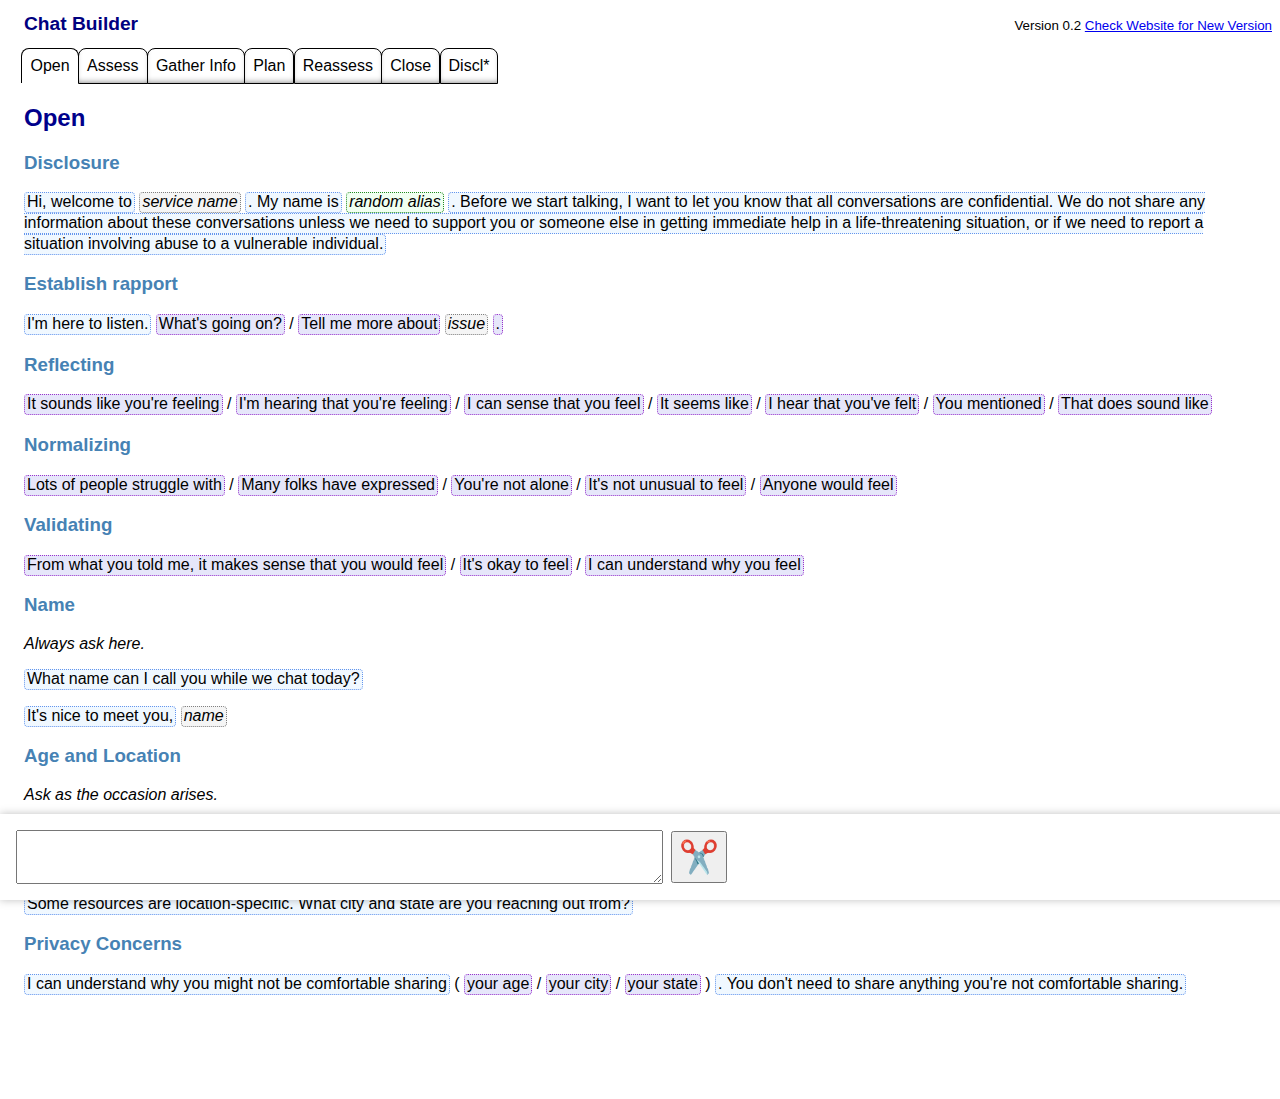
==== ChatBuilder.html @ 01adbf9a "enviroment" ====
<!DOCTYPE html>

    <head>
        <meta charset="UTF-8">
    </head>

    <script>
        //  JavaScript code for Chat Builder
        //  All custom for security purposes

        // Called when the window loads
        window.onload = function() {
            
            // Activate the first tabbed card.
            showStageInfoCard("establishRapport");

            // Make all copyable text elements interactive.
            initializeCopyables();

            // Make all random text elements interactive.
            initializeRandomables();

            // Keybinding
            window.addEventListener('keydown', function (event) {

                // Bind Ctrl-X to the copy and clear text function (Windows, Linux)
                if (event.ctrlKey && event.code === 'KeyX') {
                    copyAndClearCompositionField();
                }
                
                // Bind Cmd-X to the copy and clear text function (Mac)
                if (event.metaKey && event.code === 'KeyX') {
                    copyAndClearCompositionField();
            }
            });
        };

        /* Composition Field */

        // Appends the given text to the composition field, then shifts focus to the field.
        function appendToCompositionField(text) {
            fieldValue = document.getElementById("compositionField").value;
            lastChar = fieldValue.charAt(fieldValue.length - 1)

            // Add a space if a bunch of conditions are met:
            if(fieldValue.length != 0 && // The field is not empty
                    lastChar != " " &&             // The last character in the field is not a space
                    text.charAt(0) != "." && // The new text does not start with a period
                    text.charAt(0) != ","){    // The new text does not start with a comma
                fieldValue += " ";    
            }

            // Append the desired text, followed by a space. 
            fieldValue += text + " ";
            
            // Remove any double spaces
            fieldValue = fieldValue.replace(/\s{2,}/g, ' ');

            // Replace any instances of " ." with "."
            fieldValue = fieldValue.replaceAll(' .', '.');

            // Replace any instances of ".." with "."
            fieldValue = fieldValue.replaceAll('..', '.');

            // Replace any instances of ",," with ","
            fieldValue = fieldValue.replaceAll(',,', ',');

            // Replace any instances of " ," with ","
            fieldValue = fieldValue.replaceAll(' ,', ',');

            // Get field value
            document.getElementById("compositionField").value = fieldValue;

            // Then shift focus to the composition field so the user can keep typing.
            document.getElementById("compositionField").focus()

        }

        // Copies the composition field text to clipboard, then clears the field.
        function copyAndClearCompositionField(){

            // Carry out the cut action only if the field is not empty (user error safeguard).
            if (document.getElementById("compositionField").value.length != 0){
                copyCompositionField();
                clearCompositionField();
            }
        }

        // Clears the text field.
        function clearCompositionField(text) {
            document.getElementById("compositionField").value = "";
        }

        // Copies the composition field text to clipboard
        function copyCompositionField() {

            // Get the text field
            var copyText = document.getElementById("compositionField");

            // Select the text field
            copyText.select();
            copyText.setSelectionRange(0, 99999); // For mobile devices

            // Copy the text inside the text field
            navigator.clipboard.writeText(copyText.value);

            // Flash the confirmation text
            visuallyConfirmTextCopied();
        }

        // Gives user visual feedback confirming that the text has been copied
        function visuallyConfirmTextCopied(){

            // First, show the text
            //document.getElementById("copiedConfirmationText").style.visibility = "visible";
            document.getElementById("copyAndClearTextButton").innerText = "✅";

            // Then, after a moment, switch the icon back
            window.setTimeout(disableCopyTextVisualConfirmation, 512);
        }

        // Disables the visual confirmation that text has been copied
        function disableCopyTextVisualConfirmation(){
            document.getElementById("copyAndClearTextButton").innerText = "✂️";
        }


        /* Reference Panel */ 

        // Makes all copyable text elements interactive. 
        function initializeCopyables() {
            copyables = document.getElementsByClassName("copyables");

            const copyableClicked = e => {
                appendToCompositionField(e.target.innerText);
            };

            for (var x = 0; x < copyables.length; x++) {
                copyables[x].addEventListener("click", copyableClicked);
            }
        }

        // Makes all random text elements interactive. 
        function initializeRandomables() {

            // Random name picker.
            document.getElementById("randomName").addEventListener("click", randomNamePickerClicked);
        }

        // Random name picker.
        function randomNamePickerClicked(){
            const names = ["Summer", "Ali", "Olive", "Jamie", "Alex", "Blake", "Drew", "Jordan", "Taylor", "Jul", "Emerson", "Charli", "Ryan", "Riley", "Bobbi", "Ash", "Jo", "Finley", "Jessie", "Skyler", "Frankie", "Peyton", "Dakota", "Hunter", "Elm", "Hawthorn", "Avery", "Lennox", "Robin", "Max", "Sam", "Jay", "River", "Rory", "Harbor", "Cam", "Rowan", "Marlowe"];
            const pickedName = names[Math.floor(Math.random() * names.length)];
            appendToCompositionField(pickedName);
        }

        // Shows the given stage information card.
        // Called when initializing webpage and clicking a tab.
        function showStageInfoCard(stage){

            // Reset all tabs to background style,
            labelTabList = document.getElementsByClassName("labelTab");
            for (var x = 0; x < labelTabList.length; x++) {
                labelTabList[x].style.border = "1px solid black";
                labelTabList[x].style.boxShadow = "inset 0 -0.25em 0.5em -0.4em black" // "inset x-offset y-offset blur-radius spread-radius gray";
            }

            // Then restyle only the active tab to the foreground style
            activeTab = document.getElementById(stage + "Tab");
            activeTab.style.borderBottom = "none";
            activeTab.style.boxShadow ="none";
            
            // Hide all the stage info cards,
            stageInfoList = document.getElementsByClassName("stageCards");
            for (var x = 0; x < stageInfoList.length; x++) {
                stageInfoList[x].style.display = "none";
            }

            // Then show only the active card
            document.getElementById(stage + "Card").style.display = "block";
        }

    </script>

    <style type="text/css" media="screen">
        /* General Items */

        body {
            font-family: Arial, sans-serif;
            margin-left:1.5em;
            margin-right:1.5em;
            margin-top:0.5em;
            margin-bottom:0.5em;
        }
        
        div{
            margin:0em;
        }

        h1{
            color: navy;
            font-size:1.2em;
        }

        h2{
            color: darkblue;
        }

        h3{
            color:steelblue;
        }

        h4{
            color: slategray;
            font-style: italic;
        }

        .topright{
            z-index: 10;  
            position: absolute;
            right: 0.5em;  
            top: 1em;
        }

        /* Composition Panel */

        #compositionPanel{
            position: fixed;
            bottom: 0px;
            background-color: white;
            border: none; /*1px solid black;*/
            padding:1em;
            margin-left: -1.5em;
            width:100%;
            filter: drop-shadow(rgba(0, 0, 0, 0.25) 0em 0em 0.25em);
            display:flex;
        }

        #compositionField{
            resize:horizontal;
            font-family: Arial, Helvetica, sans-serif;
            font-size:0.9em;
            margin-top:auto;
            margin-bottom:auto;
        }

        #copyAndClearTextButton{
            width:1.75em;
            height:1.65em;
            margin-top:auto;
            margin-bottom:auto;
            margin-left: 0.25em;
            font-size: 2em;
            padding:0em;
        }

        /* Radio Button Tabs */
        /* Custom implementation for security */

        /* Just hide the actual radio buttons */ 
        .radioTab{
            display: none;
        }

        /* These are the actual tab ends */ 
        .labelTab{
            cursor:pointer;
            display: inline-block;
            padding: 0.5em;
            margin:0;
            margin-inline:-0.16em;
            border-top-left-radius: 0.5em;
            border-top-right-radius: 0.5em;
        }

        /* Reference Panel */
        /* Contains stage info cards */
        .referencePanelDivs{
            margin:0em;
        }

        /* Stage Info Cards hidden by default */ 
        .stageCards{
            display: none;
            padding-bottom: 5em;
        }

        /* All the language bits */
        .copyables, .choosables, .randomables, .manuals{
            display: inline;
            line-height: 1.3;
            user-select: none;
            border-radius: 0.25em;
            margin-bottom: 0.0em;
            margin-right: 0.0em;
            margin-left: 0.0em;
            padding-left: 0.125em;
            padding-right: 0.125em;
            padding-bottom: 0.125em;
        }

        /* Copyable bits of text */ 
        .copyables{
            cursor: pointer;
            border: 1px dotted CornflowerBlue;
            background-color: aliceblue;
        }

        /* This is for the quick-copy phrases */
        .copyables:hover{
            background-color: dodgerblue;
            color:white;
        }

        /* This is for the moment in which they're being clicked */
        .copyables:active{
            background-color: aquamarine;
        }

        /* Decorative styling for choosable bits of text */ 
        .choosables{
            cursor: pointer;
            border: 1px dotted darkorchid;
            background-color: lavender;
        }

        /* This is for the quick-copy phrases */
        .choosables:hover{
            background-color: mediumslateblue;
        }

        /* This is for the moment in which they're being clicked */
        .choosables:active{
            background-color: fuchsia;
        }

        /* Random text pickers */ 
        .randomables{
            font-style:italic;
            cursor: pointer;
            border: 1px dotted forestgreen;
            background-color: honeydew;
        }

        /* This is for the quick-copy phrases */
        .randomables:hover{
            background-color: limegreen;
            color:white;
        }

        /* This is for the moment in which they're being clicked */
        .randomables:active{
            background-color: chartreuse;
        }

        /* Non-copyable bits of text */ 
        .manuals{
            font-style:italic;
            cursor: not-allowed;
            border: 1px dotted gray;
            background-color: whitesmoke;
        }
    </style>
    
    <body>
        <h1>Chat Builder</h1>
        
        <div class="topright">
            <small>
                Version 0.2
                <a title="Link to project's page on Github" href="https://github.com/carryingtheflame/ChatBuilder">Check Website for New Version</a>
            </small>
        </div>

        <div id="compositionPanel">
            <!-- The text field -->
            <!-- TODO: I want this to resize dynamically so it can be inline with button and confirmation. -->
            <!--input type="text" size="100" value="" id="compositionField" tabindex="1"-->
            <textarea cols="75" rows ="3" value="" id="compositionField" tabindex="1"></textarea>

            <!-- A convenience button for copying and then clearing the text -->
            <button onclick="copyAndClearCompositionField()" tabindex="4" id="copyAndClearTextButton" title="Cut text (Ctrl-X or ⌘-X)">✂️</button>
        </div>
        
        <div>
            <div class="referencePanelDivs">
                
                <!-- Tabs -->
                <input type="radio" class="radioTab" name="stageModelSelector" id="establishRapport" value="establishRapport" onclick="showStageInfoCard('establishRapport')" checked="true" />
                <label class="labelTab" for="establishRapport" id="establishRapportTab">Open</label><!--br /-->

                <input type="radio" class="radioTab" name="stageModelSelector" id="assessSafety" value="assessSafety" onclick="showStageInfoCard('assessSafety')" />
                <label class="labelTab" for="assessSafety" id="assessSafetyTab">Assess</label><!--br /-->

                <input type="radio" class="radioTab" name="stageModelSelector" id="gatherInfo" value="gatherInfo" onclick="showStageInfoCard('gatherInfo')" />
                <label class="labelTab" for="gatherInfo" id="gatherInfoTab">Gather Info</label><!--br /-->

                <input type="radio" class="radioTab" name="stageModelSelector" id="safetyPlan" value="safetyPlan" onclick="showStageInfoCard('safetyPlan')" />
                <label class="labelTab" for="safetyPlan" id="safetyPlanTab">Plan</label><!--br /-->

                <input type="radio" class="radioTab" name="stageModelSelector" id="reassessSafety" value="reassessSafety" onclick="showStageInfoCard('reassessSafety')" />
                <label class="labelTab" for="reassessSafety" id="reassessSafetyTab">Reassess</label><!--br /-->
                
                <input type="radio" class="radioTab" name="stageModelSelector" id="closure" value="closure" onclick="showStageInfoCard('closure')" />
                <label class="labelTab" for="closure" id="closureTab">Close</label><!--br /-->

                <input type="radio" class="radioTab" name="stageModelSelector" id="disclosure" value="disclosure" onclick="showStageInfoCard('disclosure')" />
                <label class="labelTab" for="disclosure" id="disclosureTab">Discl*</label><!--br /-->

            </div>

            <div class="referencePanelDivs" id="dynamicReference">
                
                <div class="stageCards" id="establishRapportCard">
                    <h2>Open</h2>

                    <h3>Disclosure</h3>
                    <p>
                        <div class="copyables">Hi, welcome to</div>
                        <div class="manuals">service name</div>
                        <div class="copyables">. My name is</div>
                        <div class="randomables" id="randomName">random alias</div>
                        <div class="copyables">. Before we start talking, I want to let you know that all conversations are confidential. We do not share any information about these conversations unless we need to support you or someone else in getting immediate help in a life-threatening situation, or if we need to report a situation involving abuse to a vulnerable individual.</div>
                    </p>

                    <h3>Establish rapport</h3>
                    <p>
                        <div class="copyables">I'm here to listen.</div>
                        <div class="copyables choosables">What's going on?</div>
                        /
                        <div class="copyables choosables">Tell me more about</div>
                        <div class="manuals">issue</div>
                        <div class="copyables choosables">.</div>
                    </p>

                    <h3>Reflecting</h3>
                    <p>
                        <div class="copyables choosables">It sounds like you're feeling</div>
                        /
                        <div class="copyables choosables">I'm hearing that you're feeling</div>
                        /
                        <div class="copyables choosables">I can sense that you feel</div>
                        /
                        <div class="copyables choosables">It seems like</div>
                        /
                        <div class="copyables choosables">I hear that you've felt</div>
                        /
                        <div class="copyables choosables">You mentioned</div>
                        /
                        <div class="copyables choosables">That does sound like</div> 
                    </p>

                    <h3>Normalizing</h3>
                    <p>
                        <div class="copyables choosables">Lots of people struggle with</div>
                        /
                        <div class="copyables choosables">Many folks have expressed</div>
                        /
                        <div class="copyables choosables">You're not alone</div>
                        /
                        <div class="copyables choosables">It's not unusual to feel</div>
                        /
                        <div class="copyables choosables">Anyone would feel</div>
                    </p>

                    <h3>Validating</h3>
                    <p>
                        <div class="copyables choosables">From what you told me, it makes sense that you would feel</div>
                        /
                        <div class="copyables choosables">It's okay to feel</div>
                        /
                        <div class="copyables choosables">I can understand why you feel</div>
                    </p>
                    
                    <h3>Name</h3>
                    <p>
                        <em>Always ask here.</em>
                    </p>
                    <p>
                        <div class="copyables">What name can I call you while we chat today?</div>
                    </p>
                    <p>
                        <div class="copyables">It's nice to meet you,</div>
                        <div class="manuals">name</div>
                    </p>

                    <h3>Age and Location</h3>
                    <p>
                        <em>Ask as the occasion arises.</em>
                    </p>
                    <p>
                        <div class="copyables">You mentioned facing these challenges at</div>
                        <div class="manuals">place</div>
                        <div class="copyables">. What's your age?</div>
                    </p>
                    <p>
                        <div class="copyables">Thanks for being open to receiving resources. Some resources are age-related. What's your age?</div>
                    </p>
                    <p>
                        <div class="copyables">Some resources are location-specific. What city and state are you reaching out from?</div>
                    </p>

                    <h3>Privacy Concerns</h3>
                    <p>
                        <div class="copyables">I can understand why you might not be comfortable sharing</div>
                        (
                            <div class="copyables choosables">your age</div>
                            /
                            <div class="copyables choosables">your city</div>
                            /
                            <div class="copyables choosables">your state</div>
                        )
                        <div class="copyables">. You don't need to share anything you're not comfortable sharing.</div>
                    </p>
                </div>

                <div class="stageCards" id="assessSafetyCard">
                    <h2>Assess</h2>

                    <label for="aat">
                    <h3>Thoughts</h3>
                    <p>
                        <div class="copyables">I'm hearing that this has been a difficult time for you, with</div>
                        <div class="manuals">issues</div>
                        <div class="copyables">. With all of this going on, have you had any thoughts of suicide in the past few days, including today?</div>
                    </p>
                    </label>
                    <input type="radio" name="assessSafetyBug" id="aat" />

                    <label for="aah">
                    <h3>Harm</h3>
                    <p>
                        <div class="copyables choosables">Okay.</div> /
                        <div class="copyables choosables">Thank you for letting me know.</div> /
                        <div class="copyables choosables">It can be so hard to deal with those thoughts.</div>
                    </p>
                    <p>
                        <div class="copyables">Have you taken any action to harm yourself today?</div>
                    </p>
                    </label>
                    <input type="radio" name="assessSafetyBug" id="aah" />

                    <label for="yth">
                    <h3>Follow Up</h3>
                    <h4>Yes to Question About Harm</h4>
                    <p>
                        <div class="copyables">Thank you for letting me know about</div>
                        <div class="manuals">harm</div>
                        <div class="copyables">. Please tell me more about that.</div>
                    </p>
                    <p>
                        <em>Address any immediate harm and then <a href="#assessFully">assess fully</a>.</em>
                    </p>
                    </label>
                    <input type="radio" name="assessSafetyBug" id="yth" />

                    <label for="ynst">
                    <h4>Yes or Not Sure to Question About Thoughts</h4>
                    <p>
                        <div class="copyables">Earlier you mentioned</div>
                        <div class="copyables choosables">you weren't sure if</div>
                        <div class="copyables">you were having thoughts of suicide.</div>
                        <div class="copyables choosables">Many people struggle with those thoughts.</div>
                        <div class="copyables">Do you have any plans to act on them?</div>
                    </p>
                    <p>
                        <em>If yes, <a href="#assessFully">assess fully</a>.</em>
                    </p>
                    </label>
                    <input type="radio" name="assessSafetyBug" id="ynst" />

                    <p>
                        <em>If no to both questions, continue to
                            <a href="#" onclick="showStageInfoCard('gatherInfo');">
                                gather info.
                            </a>
                        </em>
                    </p>

                    <h2 id="assessFully">Full Assessment</h2>
                    
                    <label for="means">
                        <h3>Means</h3>
                        <p>
                            <div class="copyables">Lots of people deal with these thoughts, and I want you to know that you're not alone. I'm wondering, how are you thinking of killing yourself?</div>
                        </p>
                    </label>
                    <input type="radio" name="assessSafetyBug" id="means"/>
                    
                    <label for="meansAccessible1">
                        <i>If contact has means in mind.</i>
                    
                        <p>
                            <div class="copyables">Thanks for letting me know. Where</div>
                            (
                                <div class="copyables choosables">is the</div>
                                /
                                <div class="copyables choosables">are the</div>
                            )
                            <div class="manuals">means</div>
                            <div class="copyables">right now?</div>
                        </p>
                    </label>
                    <input type="radio" name="assessSafetyBug" id="meansAccessible1" />

                    <label for="meansAccessible2">
                        <p>
                            <div class="copyables">Got it. And where are you right now,</div>
                            <div class="manuals">name</div>
                            <div class="copyables">?</div>
                        </p>
                    </label>
                    <input type="radio" name="assessSafetyBug" id="meansAccessible2" />

                    <label for="safetyPlanningIfMeansInMind">
                        <h4>Address Safety</h4>
                        <i>If means present:</i>
                    
                        <p>
                            <div class="copyables">I really appreciate you sharing that with me, and want to ensure your safety. How would it feel to</div>
                            (
                                <div class="copyables choosables">move</div>
                                /
                                <div class="copyables choosables">cover</div>
                            )
                            <div class="manuals">means</div>
                            <div class="copyables">so that</div>
                            (
                                <div class="copyables choosables">you're in another room</div>
                                /
                                <div class="copyables choosables">it's out of reach</div>
                                /
                                <div class="copyables choosables">it's out of sight</div>
                            )
                            <div class="copyables">while we chat?</div>
                        </p>

                        <p>
                            <div class="copyables">Thank you. How about you let me know if you think about</div>
                            (
                                <div class="copyables choosables">uncovering</div>
                                /
                                <div class="copyables choosables">picking up</div>
                                /
                                <div class="manuals">reaching the means</div>
                            )
                            <div class="copyables">while we're chatting?</div>
                        </p>

                        <i>If means not present, but accessible:</i>
                    
                        <p>
                            <div class="copyables">Okay. How would it feel to let me know if you think about</div>
                            (
                                <div class="copyables choosables">going to the roof</div>
                                /
                                <div class="manuals">accessing the means</div>
                            )
                            <div class="copyables">while we're chatting?</div>
                        </p>
                    </label>
                    <input type="radio" name="assessSafetyBug" id="safetyPlanningIfMeansInMind" />

                    <label for="when">
                        <h3>Ask About Timeframe</h3>
                        <p>
                            <div class="copyables">I really appreciate your openness with me. It sounds like things have been pretty overwhelming recently because of</div>
                            <div class="manuals">issues</div><div class="copyables">.  When are you thinking of killing yourself?</div>
                        </p>
                    </label>
                    <input type="radio" name="assessSafetyBug" id="when"/>


                </div>

                <div class="stageCards" id="gatherInfoCard">
                    <h2>Gather Info</h2>

                    <div class="copyables">
                        Thank you for being so open with me. Tell me more about
                    </div>
                    <div class="manuals">
                        presenting issue
                    </div>
                    
                    <h3>Open-Ended Questions</h3>

                    <h4>What</h4>
                    <div class="copyables">What does that feel like for you?</div><br/>
                    <div class="copyables">What does that mean to you?</div><br/>
                    <div class="copyables">What happened?</div><br/>
                    <div class="copyables">What do you imagine when you think about what that might look like?</div><br/>
                    <div class="copyables">What does that look like for you?</div><br/>
                    <div class="copyables">What would it look like for you to</div><br/>
                    <div class="copyables">What's your relationship like with</div><br/>
                    <div class="copyables">What's</div>
                    <div class="manuals">person</div>
                    <div class="copyables">'s name?</div><br/>
                    <div class="copyables">What has</div>
                    <div class="manuals">experience</div>
                    <div class="copyables">been like for you?</div><br/>
                    <div class="copyables">What was it like for you to come out as</div><br/>
                    <div class="copyables">What was it like for you to realize you were</div><br/>
                    <div class="copyables">What has identifying as</div>
                    <div class="manuals">identity</div>
                    <div class="copyables">been like for you?</div><br/>
                    <div class="copyables">What brought on these feelings of</div><br/>
                    <div class="copyables">What has been making you feel like</div><br/>
                    
                    <div class="copyables">What was</div>
                    <div class="manuals">experience</div>
                    <div class="copyables"> like for you</div>
                    (
                        <div class="copyables choosables">in the past?</div>
                        /
                        <div class="copyables choosables">before this happened?</div>
                    )
                    <br/>

                    <div class="copyables">You mentioned feeling scared about</div><br/>
                    <div class="copyables">What are your concerns about</div><br/>
                    <div class="copyables">What goes through your mind when you</div><br/>
                    <div class="copyables">What do you remember most about</div><br/>
                    <div class="copyables">What happened before</div><br/>
                    <div class="copyables">What did you say when</div><br/>
                    <div class="copyables">What did you do after</div><br/>

                    <h4>Who</h4>
                    <div class="copyables">Who are some supportive people in your life?</div><br/>
                    <div class="copyables">Who are some people you've talked to about this?</div><br/>
                    <div class="copyables">Who have you talked to about this?</div><br/>
                    <div class="copyables">Who knows what's going on?</div><br/>

                    <h4>How</h4>
                    <div class="copyables">How did it feel when</div><br/>
                    <div class="copyables">How are you feeling now?</div><br/>
                    <div class="copyables">How did you react when</div><br/>
                    <div class="copyables">How does it feel to think about</div><br/>
                    <div class="copyables">How have your feelings about this changed since</div><br/>
                    <div class="copyables">How did</div>
                    <div class="manuals">person</div>
                    <div class="copyables">react to</div><br/>

                    <h4>When</h4>
                    <div class="copyables">When did you first start to feel this way?</div><br/>
                    <div class="copyables">When did you first notice</div><br/>

                    <h4>Tell Me More</h4>
                    <div class="copyables">Tell me more about how you're feeling about</div><br/>
                    <div class="copyables">Tell me more about your relationship with</div><br/>

                    <h3>Clarifying Questions</h3>
                    <div class="copyables">I hear a lot is going on. What was going on right before you contacted us today?</div><br/>
                    <div class="copyables">When you say you're</div>
                    <div class="manuals">identity</div>
                    <div class="copyables">, what does that mean to you?</div><br/>
                    <div class="copyables">You mentioned that you feel</div>
                    <div class="manuals">feeling</div>
                    <div class="copyables">. What does that feel like for you?</div><br/>
                    <div class="copyables">You said you've talked to</div>
                    <div class="manuals">person</div>
                    <div class="copyables">about this a little bit. What's your relationship with them like?</div><br/>
                    <div class="copyables">Earlier you mentioned</div>
                    <div class="manuals">situation</div>
                    <div class="copyables">. Tell me more about that.</div>

                    <h3>Support Network Questions</h3>
                    <i>Ask these after at least 2 other questions about the presenting issue.</i>

                    <h4>Establishing a Support Network</h4>
                    <div class="copyables">Who in your life do you feel comfortable talking to about this?</div><br/>
                    <div class="copyables">Who else knows how you're feeling?</div><br/>
                    <div class="copyables">Who in your life would you like to share this with?</div><br/>
                    <div class="copyables">Who else knows what's going on?</div><br/>
                    <div class="copyables">When you think of supportive people in your life, who comes to mind?</div>

                    <h4>Support Network Details</h4>
                    <div class="copyables">How do you think the conversation would go if you told them</div><br/>
                    <div class="copyables">What would it be like to share this with them?</div><br/>
                    <div class="copyables">How would it feel to tell them</div><br/>
                    <div class="copyables">What do you imagine might happen if you told them</div><br/>
                    <div class="copyables">Who might be supportive of your decision to</div><br/>
                    <div class="copyables">How might you prepare to have this conversation?</div>

                </div>

                <div class="stageCards" id="safetyPlanCard">
                    <h2>Safety Plan</h2>

                    <p>
                        <div class="copyables">
                            You took a big step to keep yourself safe by reaching out today,
                        </div>
                        <div class="manuals">
                            name
                        </div>
                        <div class="choosables">
                            , and it sounds like these feelings come up for you pretty often
                        </div>
                        <div class="copyables">
                            . How would you feel about coming up with a plan that you can use to help keep safe the next time you're thinking about
                        </div>
                        (
                            <div class="choosables">
                                suicide
                            </div>
                            /
                            <div class="manuals">
                                harm
                            </div>
                        )
                        <div class="copyables">
                            ?
                        </div>
                    </p>

                    <h3>Signs</h3>

                    <p>
                        <div class="copyables">
                            People may notice differences in the way they feel or behave prior to experiencing a crisis. What changes do you notice for yourself that could indicate that you're not doing so well?
                        </div>
                    </p>

                    <p>
                        <div class="copyables">
                            You mentioned that you're feeling more
                        </div>
                        <div class="manuals">
                            emotion
                        </div>
                        <div class="copyables">
                            than usual. Does that feel like a sign that you may be experiencing a crisis?
                        </div>
                    </p>

                    <p>
                        <div class="copyables">
                            Recognizing how you feel or might behave differently when these thoughts come up can be a helpful way to know when to use a safety plan. What are some things that you notice change for you when you're experiencing a crisis?
                        </div>
                    </p>
                    
                    <h3>Coping</h3>

                    <p>
                        <div class="copyables">
                            Earlier you mentioned that you like to
                        </div>
                        <div class="manuals">
                            activity
                        </div>
                        <div class="copyables">
                            . What do you think about adding that to your safety plan as something you can do when these thoughts come up?
                        </div>
                    </p>

                    <p>
                        <div class="copyables">
                            What have you tried in the past that have helped you when you're feeling suicidal?
                        </div>
                    </p>

                    <p>
                        <div class="copyables">
                            It's okay to not know what to do for yourself. Some common things that help people feel better include drawing, spending time with a pet, listening to music, guided meditation, or exercise. What might be helpful for you, or something you'd be willing to try?
                        </div>
                    </p>

                    <h3>Social Distractions</h3>

                    <p>
                        <div class="copyables">
                            Sometimes people feel a sense of safety by visiting a place where they feel calm and comforted. What are some spaces or places where you could go when you're feeling
                        </div>
                        <div class="manuals">
                            emotion
                        </div>
                        <div class="copyables">
                            ?
                        </div>
                    </p>

                    <p>
                        <div class="copyables">
                            Earlier you mentioned
                        </div>
                        <div class="manuals">
                            place
                        </div>
                        <div class="copyables">
                            . How do you feel about going there when you're feeling
                        </div>
                        <div class="manuals">
                            emotion
                        </div>
                        <div class="copyables">
                            ?
                        </div>
                    </p>

                    <p>
                        <div class="copyables">
                            Who are some people in your life who feel safe and who you trust to reach out to when you're feeling suicidal? You don't have to discuss your feelings or situation with them if you don't want to. It's okay to just talk with someone about other things when you're feeling this way.
                        </div>
                    </p>

                    <h3>Social Supports</h3>

                    <p>
                        <div class="copyables">
                            Some people might be able to help you keep your mind off of things. It can also be helpful to have someone with whom you can talk about your thoughts and feelings openly.
                        </div>
                    </p>

                    <p>
                        <div class="copyables">
                            Who might be someone you trust to provide you with support when these thoughts and feelings come up?
                        </div>
                    </p>

                    <p>
                        <div class="copyables">
                            Earlier you mentioned
                        </div>
                        <div class="manuals">
                            person
                        </div>
                        <div class="copyables">
                            . What would it be like to let them know when you're feeling this way?
                        </div>
                    </p>

                    <h3>Professional and Organizational Supports</h3>

                    <p>
                        <div class="copyables">
                            Earlier, you mentioned
                        </div>
                        <div class="manuals">
                            professional/organization
                        </div>
                        <div class="copyables">
                            . Would you be open to reaching out to them when you're feeling
                        </div>
                        <div class="manuals">
                            emotion
                        </div>
                        <div class="copyables">
                            ?
                        </div>
                    </p>

                    <p>
                        <div class="copyables">
                            It's okay to not know who you might reach out to in these situations. How would you feel about reaching out to us for more support when you feel
                        </div>
                        <div class="manuals">
                            emotion
                        </div>
                        <div class="copyables">
                            ?
                        </div>
                    </p>

                    <h3>Environment</h3>

                    <p>
                        <div class="copyables">
                            For the last part of your safety plan, let's think about ways that you can make your environment safer when you're thinking about
                        </div>
                        <div class="manuals">
                            harm
                        </div>
                        <div class="copyables">
                            .
                        </div>
                    </p>

                    <p>
                        <div class="copyables">
                            What's something you can do to limit your access to the
                        </div>
                        <div class="manuals">
                            means
                        </div>
                        <div class="copyables">
                            ?
                        </div>
                    </p>

                    <p>
                        <div class="copyables">
                            How might you limit your access to the
                        </div>
                        <div class="manuals">
                            means
                        </div>
                        <div class="copyables">
                            ?
                        </div>
                    </p>
                    
                    <p>
                        <div class="copyables">
                            How do you feel about giving the
                        </div>
                        <div class="manuals">
                            means
                        </div>
                        <div class="copyables">
                            to
                        </div>
                        <div class="manuals">
                            person
                        </div>
                        <div class="copyables">
                            ?
                        </div>
                    </p>

                    <p>
                        <div class="copyables">
                            What might it feel like to ask
                        </div>
                        <div class="manuals">
                            person
                        </div>
                        <div class="copyables">
                            to lock up the
                        </div>
                        <div class="manuals">
                            means
                        </div>
                        <div class="copyables">
                            ?
                        </div>
                    </p>


                    


                    

                    
                    

                    <!-- some of the following could be useful in gather info -->
                    <h2>integrate some of this into gather info</h2>

                    <div class="copyables">It sounds like</div>
                    <div class="manuals">coping mechanism</div>
                    <div class="copyables">is something you really value. What would it be like to</div>
                    <div class="manuals">harm reduction technique</div>
                    <div class="copyables">next time you</div>
                    <div class="manuals">coping mechanism</div><br/><br/>
                    <div class="copyables">It sounds like thinking of ways to reduce your</div>
                    <div class="manuals">behavior</div>
                    <div class="copyables">is too much right now. I'd like to hear more about what's been going on for you and how the</div>
                    <div class="manuals">behavior</div>
                    <div class="copyables">makes you feel.</div>

                    <h3>Restoring Agency</h3>

                    <h4>Identifying What Empowers</h4>
                    <div class="copyables">It sounds like you're feeling powerless in this situation.</div><br/>
                    <div class="copyables">What are some things that make you feel powerful?</div><br/>
                    <div class="copyables">When do you feel most powerful?</div><br/>
                    <div class="copyables">Where do you feel more powerful?</div><br/>
                    
                    <h4>Identifying Coping Strategies</h4>
                    <div class="copyables">I can understand it's really difficult to cope with things out of our control.</div><br/>
                    <div class="copyables">What are some actions that help you regain a sense of control?</div><br/>
                    <div class="copyables">When do you feel most in control?</div><br/>
                    <div class="copyables">Where do you feel most in control?</div><br/>

                    <h4>Exploring Safety Plans</h4>
                    <div class="copyables">If </div>
                    <div class="manuals">worst  case scenario</div>
                    <div class="copyables"> happens, what are some other steps you can take that don't involve </div>
                    <div class="manuals">suicide plan</div><div class="copyables">? </div><br/>
                    <div class="copyables">If </div>
                    <div class="manuals">worst case scenario</div>
                    <div class="copyables"> happens, what would it be like to try </div>
                    <div class="manuals">safety plan</div>
                    <div class="copyables"> first? </div><br/>
                    <div class="copyables">If </div>
                    <div class="manuals">safety plan</div>
                    <div class="copyables"> doesn't feel like enough, how would it feel to reach back out to us? </div><br/>

                    <h3>Offering Resources</h3>

                    <h4>Social Media Groups</h4>
                    <div class="copyables">It sounds like you want to meet other people who share your identity. I have a resource that might be of interest. Are you open to hearing about that?</div><br/>
                    <div class="copyables">Sometimes meeting other people with similar experiences can be helpful. I know a resource that might help with that. Would you be interested in that?</div><br/>

                    <h4>Resource Centers</h4>
                    <div class="copyables">Would you be interested in a place to find resources and information for LGBTQ+ youth?</div><br/>

                    <h3>Safety Planning</h3>

                    <h4>Responding to Resistance</h4>
                    <div class="copyables">It can sometimes be tough to think about ways to stay safe. What feelings come up for you when I ask about your safety?</div><br/>
                    <div class="copyables">Is there something you would like for me to know about what safety or feeling safe means to you?</div><br/><br/>

                    <h4>Responding to "it doesn't matter"</h4>
                    <div class="copyables">I'm hearing that thinking about ways to stay safe doesn't seem really important to you right now. Tell me more about why that feels unimportant?</div><br/>
                    <div class="copyables">Is there something that you feel is more important for us to talk about right now?</div><br/>
                    <div class="copyables">It sounds like it's hard to think about what you can do to stay safe. I want you to know that I care about you and your safety, and I'm glad you reached out today. If you're open to it, maybe we can work together to think of some things people can do to feel safe or connect to support, and see if there's anything that you'd be interested in trying out with me or on your own after our conversation?</div><br/>
                    
                    <h4>Affirming</h4>
                    <div class="copyables">In spite of everything going on right now, your reaching out and talking with me is a step you have taken to address your safety. That is not always easy, and I think it says a lot that you were willing to reach out to us today. We are always here for you when you need someone to talk to.</div><br/>
                    <div class="copyables">While it sounds like safety is difficult to think about, I want to thank you for reaching out today. That is a huge step to take in addressing your safety. As you have been managing these thoughts for a while, I wonder if there are some other things you've done in the past to get through these difficult moments, and anything we might be able to try out today?</div><br/>

                    <h4>Probing Needs</h4>
                    <div class="copyables">While our focus is on helping folks remain safe during a crisis, I hear that safety is not a topic you are interested in talking about right now.  Maybe you can tell me more about why you reached out tonight, so that I can better support you during this conversation?</div><br/>

                    <h4>Backing Up To Gathering Information</h4>
                    <div class="copyables">It sounds like thinking of ways to stay safe feels like too much right now. I'd like to hear more about what's been going on for you. What thoughts were going through your head as you reached out to us today?</div><br/>
                    
                </div>

                <div class="stageCards" id="reassessSafetyCard">

                    <h2>Risk Reassessment</h2>

                    <i>Only for high-risk and immediate situations.</i>

                    <p>
                        <div class="copyables">
                            Earlier you mentioned your plan to
                        </div>
                        <div class="manuals">
                            plan
                        </div>
                        <div class="copyables">
                            . How are you feeling about that plan now?
                        </div>
                    </p>
                    
                    <p>
                        <div class="copyables">
                            We've been talking for a while, and I want to circle back to when you mentioned earlier that you were planning to 
                        </div>
                        <div class="manuals">
                            plan
                        </div>
                        <div class="copyables">
                            . How are you feeling about that plan now?
                        </div>
                    </p>
                    

                    <h3>Clarifying</h3>
                    <div class="copyables">When you say</div>
                    (
                        <div class="copyables choosables">you're fine</div>
                        /
                        <div class="copyables choosables">you feel better</div>
                        /
                        <div class="manuals">reflect language</div>
                    )
                    <div class="copyables">
                        , do you mean that you are no longer planning on following through with the plan we discussed earlier?
                    </div>

                    <h3>Further Clarifying</h3>
                    <div class="copyables">
                        Do you mean that you are no longer planning on following through with the plan we discussed earlier within the next two days?
                    </div>

                </div>

                <div class="stageCards" id="closureCard">
                    <h2>Closure</h2>

                    <h3>Planning Immediate Self-Care</h3>
                    <div class="copyables">What will you do to take good care of yourself after we're done chatting?</div>
                    
                    <h3>Summarizing Conversation</h3>
                    <div class="copyables">You've been dealing with</div>
                    <div class="manuals">issues</div>
                    <div class="copyables">, and feeling</div>
                    <div class="manuals">emotions</div>
                    <div class="copyables">. You've coped by</div>
                    <div class="manuals">coping strategies</div>
                    <div class="copyables">, and we also discussed </div>
                    <div class="manuals">coping strategies</div>
                    <div class="copyables">. Your plan is to</div>
                    <div class="manuals">safety plan</div>

                    <h3>Leaving the Door Open</h3>
                    <div class="copyables">Thank you for reaching out, for being so open and honest, and for being yourself. We're available anytime you're in crisis</div>

                    <h3>Silent Chat</h3>
                    
                    <h4>Attempting to Reengage</h4>
                    <i>Send this after 2 to 3 minutes of silence.</i><br/><br/>
                                    
                    <!-- O.C. -->
                    <div class="copyables">Hey, just checking in. Is now a good time to chat?</div>
                    <br/>

                    <div class="copyables">It's been a couple of minutes, and I'm wondering, are you still there?</div>
                    <br/>

                    <div class="copyables">I haven't heard from you in a bit, do you still want to chat with me?</div>
                    <br/>

                    <div class="copyables">Hey, it's been a few minutes and I just wanted to check in. If you're still there and would like to continue, please send a reply.</div>
                    <br/>

                    <div class="copyables">Hey there, I've noticed there's been some time between your responses and I want this to be a meaningful conversation for you. Is now still a good time to talk?</div>
                    

                    <h4>Closing Silent Chat</h4>
                    <i>If your welcome message was greeted with silence, send 5 minutes after your welcome message.</i><br/>
                    <i>If contact went silent during conversation, send this 10 minutes after your re-engagement message.</i><br/><br/>
                    <div class="copyables">I have to end the chat now because I haven't gotten a response in quite awhile, but you are welcome to reach out again any time you're in crisis. We're available anytime you're in crisis at</div>
                    <div class="manuals">organization</div>
                    <div class="copyables">. Please call 911 if it's an emergency.</div>

                </div>

                <div class="stageCards" id="disclosureCard">
                    <h2>Discl*</h2>

                    <h3>Disclaimers</h3>

                    <div class="copyables">Here is a resource that you might find helpful for your situation.</div>
                    <div class="manuals">Organization</div>
                    <div class="copyables">does not endorse any information or views that you might find on the website.</div>
                    <br/>

                    <div class="copyables">Here is a resource that you might find helpful for your situation. Please note,</div>
                    <div class="manuals">Organization</div>
                    <div class="copyables">is not affiliated with</div>
                    <div class="manuals">resource</div>
                    <div class="copyables">and does not endorse any information or views they may have available.
                    </div>
                    <br/>

                    <div class="copyables">Just as a disclaimer,</div>
                    <div class="manuals">Organization</div>
                    <div class="copyables">is not affiliated with this resource and can't endorse any information or views</div>
                    <div class="manuals">resource</div>
                    <div class="copyables">may have available. Here's the link:</div>
                    <div class="manuals">URL</div>

                    <h3>Disclosures</h3>

                    <div class="copyables">It sounds like things are really rough at home right now, and I definitely want to hear more about that, but I also want to let you know that depending on what you share we may need to make a report to an agency in your area who is there to keep you safe. You can share as much or as little as you like. I'm here to listen.</div>
                </div>
            </div>
        </div>

    </body>
    
</html>
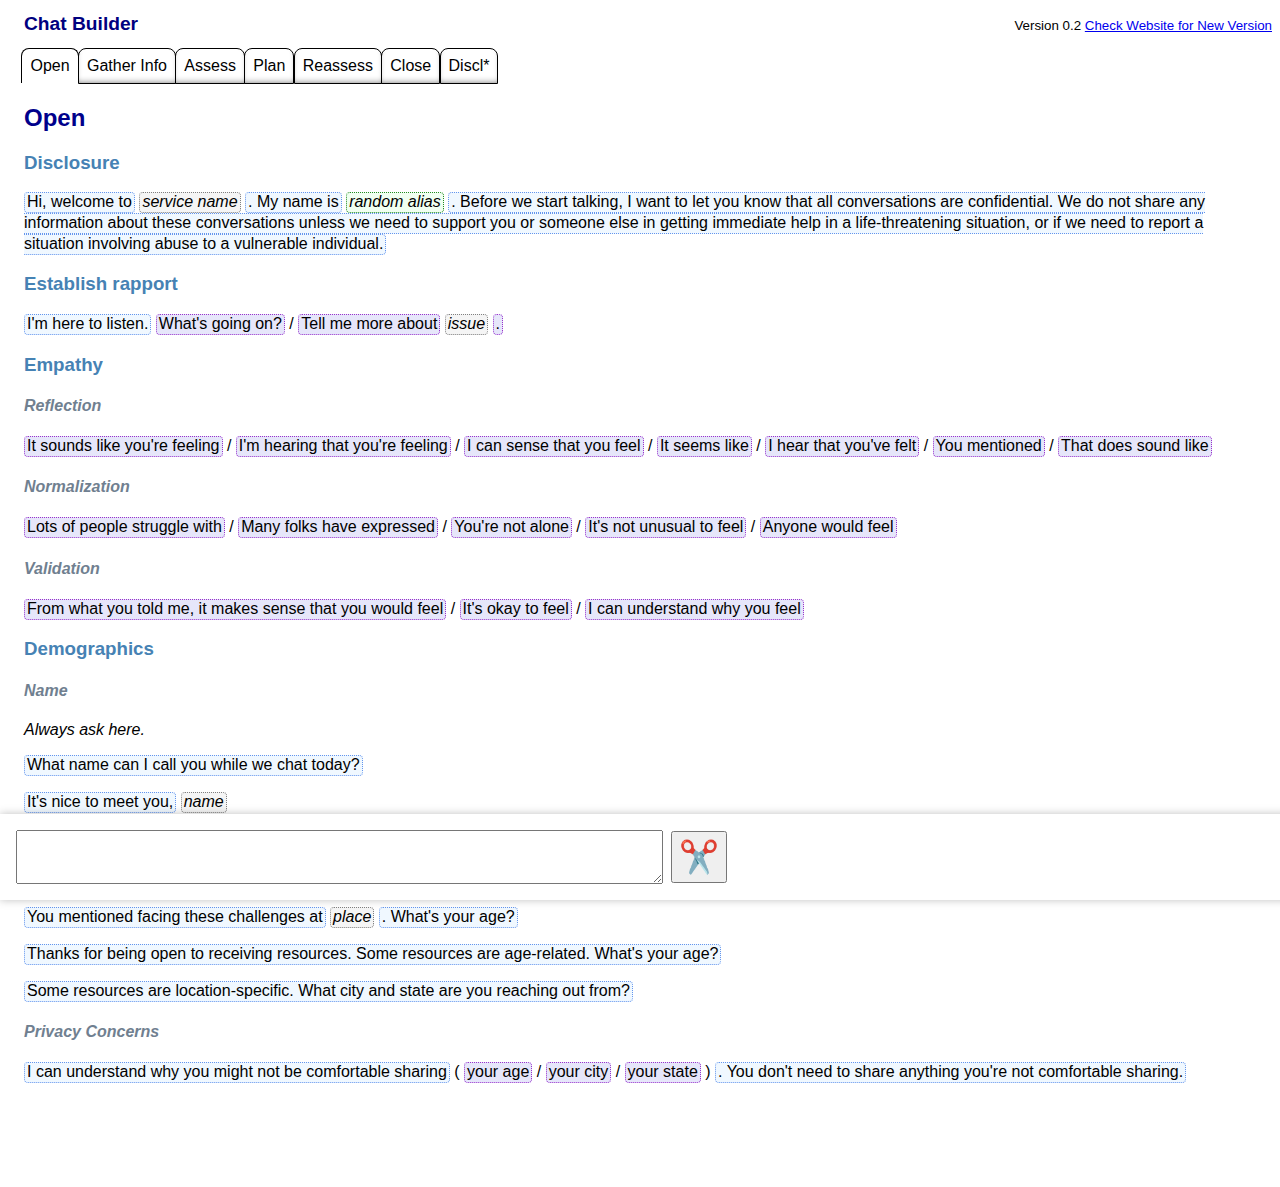
==== commit 2d97d6aa: "integrated" ====
--- a/ChatBuilder.html
+++ b/ChatBuilder.html
@@ -389,11 +389,11 @@
                 <input type="radio" class="radioTab" name="stageModelSelector" id="establishRapport" value="establishRapport" onclick="showStageInfoCard('establishRapport')" checked="true" />
                 <label class="labelTab" for="establishRapport" id="establishRapportTab">Open</label><!--br /-->
 
+                <input type="radio" class="radioTab" name="stageModelSelector" id="gatherInfo" value="gatherInfo" onclick="showStageInfoCard('gatherInfo')" />
+                <label class="labelTab" for="gatherInfo" id="gatherInfoTab">Gather Info</label><!--br /-->
+
                 <input type="radio" class="radioTab" name="stageModelSelector" id="assessSafety" value="assessSafety" onclick="showStageInfoCard('assessSafety')" />
                 <label class="labelTab" for="assessSafety" id="assessSafetyTab">Assess</label><!--br /-->
-
-                <input type="radio" class="radioTab" name="stageModelSelector" id="gatherInfo" value="gatherInfo" onclick="showStageInfoCard('gatherInfo')" />
-                <label class="labelTab" for="gatherInfo" id="gatherInfoTab">Gather Info</label><!--br /-->
 
                 <input type="radio" class="radioTab" name="stageModelSelector" id="safetyPlan" value="safetyPlan" onclick="showStageInfoCard('safetyPlan')" />
                 <label class="labelTab" for="safetyPlan" id="safetyPlanTab">Plan</label><!--br /-->
@@ -433,7 +433,9 @@
                         <div class="copyables choosables">.</div>
                     </p>
 
-                    <h3>Reflecting</h3>
+                    <h3>Empathy</h3>
+
+                    <h4>Reflection</h4>
                     <p>
                         <div class="copyables choosables">It sounds like you're feeling</div>
                         /
@@ -450,7 +452,7 @@
                         <div class="copyables choosables">That does sound like</div> 
                     </p>
 
-                    <h3>Normalizing</h3>
+                    <h4>Normalization</h4>
                     <p>
                         <div class="copyables choosables">Lots of people struggle with</div>
                         /
@@ -463,7 +465,7 @@
                         <div class="copyables choosables">Anyone would feel</div>
                     </p>
 
-                    <h3>Validating</h3>
+                    <h4>Validation</h4>
                     <p>
                         <div class="copyables choosables">From what you told me, it makes sense that you would feel</div>
                         /
@@ -471,8 +473,10 @@
                         /
                         <div class="copyables choosables">I can understand why you feel</div>
                     </p>
-                    
-                    <h3>Name</h3>
+
+                    <h3>Demographics</h3>
+                    
+                    <h4>Name</h4>
                     <p>
                         <em>Always ask here.</em>
                     </p>
@@ -484,7 +488,7 @@
                         <div class="manuals">name</div>
                     </p>
 
-                    <h3>Age and Location</h3>
+                    <h4>Age and Location</h4>
                     <p>
                         <em>Ask as the occasion arises.</em>
                     </p>
@@ -500,7 +504,7 @@
                         <div class="copyables">Some resources are location-specific. What city and state are you reaching out from?</div>
                     </p>
 
-                    <h3>Privacy Concerns</h3>
+                    <h4>Privacy Concerns</h4>
                     <p>
                         <div class="copyables">I can understand why you might not be comfortable sharing</div>
                         (
@@ -512,6 +516,494 @@
                         )
                         <div class="copyables">. You don't need to share anything you're not comfortable sharing.</div>
                     </p>
+
+                </div>
+
+                <div class="stageCards" id="gatherInfoCard">
+                    <h2>Gather Info</h2>
+
+                    
+
+                    <h3>Open-Ended Questions</h3>
+
+                    <h4>What</h4>
+
+                    <p>
+                        <div class="copyables">
+                            What has it been like to feel this
+                        </div>
+                        <div class="manuals">
+                            emotion
+                        </div>
+                        <div class="copyables">
+                            ?
+                        </div>
+                    </p>
+
+                    <p>
+                        <div class="copyables">
+                            What has it looked like for you to experience
+                        </div>
+                        <div class="manuals">
+                            situation or feeling
+                        </div>
+                        <div class="copyables">
+                            ?
+                        </div>
+                    </p>
+
+                    <p>
+                        <div class="copyables">
+                            What happened before
+                        </div>
+                        <div class="manuals">
+                            event, situation, or feeling
+                        </div>
+                        <div class="copyables">
+                            ?
+                        </div>
+                    </p>
+
+                    <p>
+                        <div class="copyables">
+                            What did you
+                        </div>
+                        &nbsp;(
+                        <div class="choosables">
+                            say
+                        </div>
+                        &nbsp;/
+                        <div class="choosables">
+                            do
+                        </div>
+                        &nbsp;)
+                        <div class="copyables">
+                            when
+                        </div>
+                        <div class="manuals">
+                            event
+                        </div>
+                        <div class="copyables">
+                            ?
+                        </div>
+                    </p>
+
+                    <p>
+                        <div class="copyables">
+                            What did it feel like when
+                        </div>
+                        <div class="manuals">
+                            event
+                        </div>
+                        <div class="copyables">
+                            ?
+                        </div>
+                    </p>
+
+                    <p>
+                        <div class="copyables">
+                            What was
+                        </div>
+                        <div class="manuals">
+                            situation
+                        </div>
+                        <div class="copyables">
+                            like for you?
+                        </div>
+                    </p>
+
+                    <p>
+                        <div class="copyables">
+                            What's
+                        </div>
+                        <div class="manuals">
+                            person
+                        </div>
+                        <div class="copyables">
+                            's name?
+                        </div>
+                    </p>
+
+                    <p>
+                        <div class="copyables">
+                            What has
+                        </div>
+                        <div class="manuals">
+                            experience
+                        </div>
+                        <div class="copyables">
+                            been like for you?
+                        </div>
+                    </p>
+
+                    <p>
+                        <div class="copyables">
+                            What was it like for you to come out as
+                        </div>
+                        <div class="manuals">
+                            identity
+                        </div>
+                        <div class="copyables">
+                            ?
+                        </div>
+                    </p>
+
+                    <p>
+                        <div class="copyables">
+                            What was it like for you to realize you were
+                        </div>
+                        <div class="manuals">
+                            identity
+                        </div>
+                        <div class="copyables">
+                            ?
+                        </div>
+                    </p>
+
+                    <p>
+                        <div class="copyables">
+                            What has identifying as</div>
+                        <div class="manuals">
+                            identity
+                        </div>
+                        <div class="copyables">
+                            been like for you?
+                        </div>
+                    </p>
+
+                    <p>
+                        <div class="copyables">
+                            What brought on these feelings of
+                        </div>
+                        <div class="manuals">
+                            feeling
+                        </div>
+                        <div class="copyables">
+                            ?
+                        </div>
+                    </p>
+
+                    <p>
+                        <div class="copyables">
+                            What has been making you feel like
+                        </div>
+                        <div class="manuals">
+                            feeling
+                        </div>
+                        <div class="copyables">
+                            ?
+                        </div>
+                    </p>
+
+                    <p>
+                        <div class="copyables">
+                            What does that feel like for you?
+                        </div>
+                    </p>
+                    <p>
+                        <div class="copyables">
+                            What does that mean to you?
+                        </div>
+                    </p>
+
+                    <p>
+                        <div class="copyables">
+                            What happened?
+                        </div>
+                    </p>
+                    <p>
+                        <div class="copyables">
+                            What do you imagine when you think about what that might look like?
+                        </div>
+                    </p>
+                    <p>
+                        <div class="copyables">
+                            What does that look like for you?
+                        </div>
+                    </p>
+                    <p>
+                        <div class="copyables">
+                            What would it look like for you to
+                        </div>
+                        <div class="manuals">
+                            action
+                        </div>
+                        <div class="copyables">
+                            ?
+                        </div>
+                    </p>
+                    <p>
+                        <div class="copyables">
+                            What's your relationship with
+                        </div>
+                        <div class="manuals">
+                            person
+                        </div>
+                        <div class="copyables">
+                            like?
+                        </div>
+                    </p>
+
+                    <p>
+                        <div class="copyables">
+                            What did you do after
+                        </div>
+                        <div class="manuals">
+                            event
+                        </div>
+                        <div class="copyables">
+                            ?
+                        </div>
+                    </p>
+
+                    <p>
+                        <div class="copyables">
+                            What was
+                        </div>
+                        <div class="manuals">
+                            experience
+                        </div>
+                        <div class="copyables"> 
+                            like for you
+                        </div>
+                        &nbsp;(
+                        <div class="copyables choosables">
+                            in the past?
+                        </div>
+                        &nbsp;/
+                        <div class="copyables choosables">
+                            before this happened?
+                        </div>
+                        &nbsp;)
+                    </p>
+
+                    <p>
+                        <div class="copyables">
+                            You mentioned feeling scared about
+                        </div>
+                        <div class="manuals">
+                            action
+                        </div>
+                        <div class="copyables">
+                            . What are your concerns about it?
+                        </div>
+                    </p>
+                    
+                    <p>
+                        <div class="copyables">
+                            What goes through your mind when you think about
+                        </div>
+                        <div class="manuals">
+                            event, person, place, or thing
+                        </div>
+                        <div class="copyables">
+                            ?
+                        </div>
+                    </p>
+                    
+                    <p>
+                        <div class="copyables">
+                            What do you remember most about
+                        </div>
+                        <div class="manuals">
+                            event, person, place, or thing
+                        </div>
+                        <div class="copyables">
+                            ?
+                        </div>
+                    </p>
+
+                    <h4>How</h4>
+
+                    <p>
+                        <div class="copyables">
+                            How does
+                        </div>
+                        <div class="manuals">
+                            situation or feeling
+                        </div>
+                        <div class="copyables">
+                            affect what you think about
+                        </div>
+                        <div class="manuals">
+                            activity or person
+                        </div>
+                        <div class="copyables">
+                            ?
+                        </div>
+                    </p>
+
+                    <p>
+                        <div class="copyables">
+                            How did
+                        </div>
+                        <div class="manuals">
+                            situation or feeling
+                        </div>
+                        <div class="copyables">
+                            start?
+                        </div>
+                    </p>
+
+                    <p>
+                        <div class="copyables">
+                            How did you first notice
+                        </div>
+                        <div class="manuals">
+                            situation
+                        </div>
+                        <div class="copyables">
+                            ?
+                        </div>
+                    </p>
+
+                    <p>
+                        <div class="copyables">
+                            How did it feel when
+                        </div>
+                        <div class="manuals">
+                            event
+                        </div>
+                        <div class="copyables">
+                            ?
+                        </div>
+                    </p>
+
+                    <p>
+                        <div class="copyables">
+                            How are you feeling now?
+                        </div>
+                    </p>
+
+                    <p>
+                        <div class="copyables">
+                            How did you respond when
+                        </div>
+                        <div class="manuals">
+                            event
+                        </div>
+                        <div class="copyables">
+                            ?
+                        </div>
+                    </p>
+
+                    <p>
+                        <div class="copyables">
+                            How did
+                        </div>
+                        <div class="manuals">
+                            person
+                        </div>
+                        <div class="copyables">
+                            respond to
+                        </div>
+                        <div class="manuals">
+                            event
+                        </div>
+                        <div class="copyables">
+                            ?
+                        </div>
+                    </p>
+
+                    <p>
+                        <div class="copyables">
+                            How does it feel to think about
+                        </div>
+                        <div class="manuals">
+                            event or situation
+                        </div>
+                        <div class="copyables">
+                            ?
+                        </div>
+                    </p>
+
+                    <p>
+                        <div class="copyables">
+                            How have your feelings about this changed since
+                        </div>
+                        <div class="manuals">
+                            event
+                        </div>
+                        <div class="copyables">
+                            ?
+                        </div>
+                    </p>
+
+                    <h4>Tell Me More</h4>
+
+                    <p>
+                        <div class="copyables">
+                            Tell me more about how you're feeling about
+                        </div>
+                        <div class="manuals">
+                            person, place, thing, or situation
+                        </div>
+                    </p>
+
+                    <p>
+                        <div class="copyables">
+                            Tell me more about your relationship with
+                        </div>
+                        <div class="manuals">
+                            person
+                        </div>
+                    </p>
+                    
+                    <h3>Clarifying Questions</h3>
+
+                    <p>
+                        <div class="copyables">I hear a lot is going on. What was going on right before you contacted us today?</div>
+                    </p>
+
+                    <p>
+                        <div class="copyables">When you say you're</div>
+                        <div class="manuals">identity</div>
+                        <div class="copyables">, what does that mean to you?</div>
+                    </p>
+
+                    <p>
+                        <div class="copyables">You mentioned that you feel</div>
+                        <div class="manuals">feeling</div>
+                        <div class="copyables">. What does that feel like for you?</div>
+                    </p>
+
+                    <p>
+                        <div class="copyables">You said you've talked to</div>
+                        <div class="manuals">person</div>
+                        <div class="copyables">about this a little bit. What's your relationship with them like?</div>
+                    </p>
+
+                    <p>
+                        <div class="copyables">Earlier you mentioned</div>
+                        <div class="manuals">situation</div>
+                        <div class="copyables">. Tell me more about that.</div>
+                    </p>
+
+
+                    <h3>Repairing Rapport</h3>
+
+                    <p>
+                        <div class="copyables">
+                            When I
+                        </div>
+                        <div class="manuals">
+                            action
+                        </div>
+                        <div class="copyables">
+                            , that hurt you.
+                        </div>
+                        &nbsp;(
+                        <div class="choosables">
+                            I apologize for that.
+                        </div>
+                        &nbsp;/
+                        <div class="choosables">
+                            I'm sorry.
+                        </div>
+                        &nbsp;)
+                    </p>
+
+
                 </div>
 
                 <div class="stageCards" id="assessSafetyCard">
@@ -670,122 +1162,238 @@
                     </label>
                     <input type="radio" name="assessSafetyBug" id="when"/>
 
-
-                </div>
-
-                <div class="stageCards" id="gatherInfoCard">
-                    <h2>Gather Info</h2>
-
-                    <div class="copyables">
-                        Thank you for being so open with me. Tell me more about
-                    </div>
-                    <div class="manuals">
-                        presenting issue
-                    </div>
-                    
-                    <h3>Open-Ended Questions</h3>
-
-                    <h4>What</h4>
-                    <div class="copyables">What does that feel like for you?</div><br/>
-                    <div class="copyables">What does that mean to you?</div><br/>
-                    <div class="copyables">What happened?</div><br/>
-                    <div class="copyables">What do you imagine when you think about what that might look like?</div><br/>
-                    <div class="copyables">What does that look like for you?</div><br/>
-                    <div class="copyables">What would it look like for you to</div><br/>
-                    <div class="copyables">What's your relationship like with</div><br/>
-                    <div class="copyables">What's</div>
-                    <div class="manuals">person</div>
-                    <div class="copyables">'s name?</div><br/>
-                    <div class="copyables">What has</div>
-                    <div class="manuals">experience</div>
-                    <div class="copyables">been like for you?</div><br/>
-                    <div class="copyables">What was it like for you to come out as</div><br/>
-                    <div class="copyables">What was it like for you to realize you were</div><br/>
-                    <div class="copyables">What has identifying as</div>
-                    <div class="manuals">identity</div>
-                    <div class="copyables">been like for you?</div><br/>
-                    <div class="copyables">What brought on these feelings of</div><br/>
-                    <div class="copyables">What has been making you feel like</div><br/>
-                    
-                    <div class="copyables">What was</div>
-                    <div class="manuals">experience</div>
-                    <div class="copyables"> like for you</div>
-                    (
-                        <div class="copyables choosables">in the past?</div>
-                        /
-                        <div class="copyables choosables">before this happened?</div>
-                    )
-                    <br/>
-
-                    <div class="copyables">You mentioned feeling scared about</div><br/>
-                    <div class="copyables">What are your concerns about</div><br/>
-                    <div class="copyables">What goes through your mind when you</div><br/>
-                    <div class="copyables">What do you remember most about</div><br/>
-                    <div class="copyables">What happened before</div><br/>
-                    <div class="copyables">What did you say when</div><br/>
-                    <div class="copyables">What did you do after</div><br/>
-
-                    <h4>Who</h4>
-                    <div class="copyables">Who are some supportive people in your life?</div><br/>
-                    <div class="copyables">Who are some people you've talked to about this?</div><br/>
-                    <div class="copyables">Who have you talked to about this?</div><br/>
-                    <div class="copyables">Who knows what's going on?</div><br/>
-
-                    <h4>How</h4>
-                    <div class="copyables">How did it feel when</div><br/>
-                    <div class="copyables">How are you feeling now?</div><br/>
-                    <div class="copyables">How did you react when</div><br/>
-                    <div class="copyables">How does it feel to think about</div><br/>
-                    <div class="copyables">How have your feelings about this changed since</div><br/>
-                    <div class="copyables">How did</div>
-                    <div class="manuals">person</div>
-                    <div class="copyables">react to</div><br/>
-
-                    <h4>When</h4>
-                    <div class="copyables">When did you first start to feel this way?</div><br/>
-                    <div class="copyables">When did you first notice</div><br/>
-
-                    <h4>Tell Me More</h4>
-                    <div class="copyables">Tell me more about how you're feeling about</div><br/>
-                    <div class="copyables">Tell me more about your relationship with</div><br/>
-
-                    <h3>Clarifying Questions</h3>
-                    <div class="copyables">I hear a lot is going on. What was going on right before you contacted us today?</div><br/>
-                    <div class="copyables">When you say you're</div>
-                    <div class="manuals">identity</div>
-                    <div class="copyables">, what does that mean to you?</div><br/>
-                    <div class="copyables">You mentioned that you feel</div>
-                    <div class="manuals">feeling</div>
-                    <div class="copyables">. What does that feel like for you?</div><br/>
-                    <div class="copyables">You said you've talked to</div>
-                    <div class="manuals">person</div>
-                    <div class="copyables">about this a little bit. What's your relationship with them like?</div><br/>
-                    <div class="copyables">Earlier you mentioned</div>
-                    <div class="manuals">situation</div>
-                    <div class="copyables">. Tell me more about that.</div>
-
-                    <h3>Support Network Questions</h3>
-                    <i>Ask these after at least 2 other questions about the presenting issue.</i>
-
-                    <h4>Establishing a Support Network</h4>
-                    <div class="copyables">Who in your life do you feel comfortable talking to about this?</div><br/>
-                    <div class="copyables">Who else knows how you're feeling?</div><br/>
-                    <div class="copyables">Who in your life would you like to share this with?</div><br/>
-                    <div class="copyables">Who else knows what's going on?</div><br/>
-                    <div class="copyables">When you think of supportive people in your life, who comes to mind?</div>
-
-                    <h4>Support Network Details</h4>
-                    <div class="copyables">How do you think the conversation would go if you told them</div><br/>
-                    <div class="copyables">What would it be like to share this with them?</div><br/>
-                    <div class="copyables">How would it feel to tell them</div><br/>
-                    <div class="copyables">What do you imagine might happen if you told them</div><br/>
-                    <div class="copyables">Who might be supportive of your decision to</div><br/>
-                    <div class="copyables">How might you prepare to have this conversation?</div>
+                    <h2>Additional Context</h2>
+
+                    <h3>Suicidal Desire</h3>
+
+                    <p>
+                        <h4>Hopelessness</h4>
+                        <div class="copyables">
+                            It sounds like you've been feeling hopeless. A lot of people can have a hard time seeing a path forward. What were things like before
+                        </div>
+                        <div class="manuals">
+                            situation
+                        </div>
+                        <div class="copyables">
+                            ?
+                        </div>
+                    </p>
+                    
+                    <p>
+                        <h4>Self-Hate</h4>
+                        <div class="copyables">
+                            You mentioned that you feel
+                        </div>
+                        <div class="manuals">
+                            emotion
+                        </div>
+                        <div class="copyables">
+                            Many people have moments where they feel like this. You are not alone.
+                        </div>
+                        <div class="copyables">
+                            If you were talking to a friend who said
+                        </div>
+                        <div class="manuals">
+                            reflect language
+                        </div>
+                        <div class="copyables">
+                            , how would you respond?
+                        </div>
+                    </p>
+                    
+                    <p>
+                        <h4>Perceived Burden</h4>
+                        <div class="copyables">
+                            I'm hearing that you're feeling like a burden on the people in your life. Many people can feel that way, and I want you to know that you're not a burden to me. If someone close to you felt this way, what do you imagine you might say to them?
+                        </div>
+                    </p>
+                    
+                    <p>
+                        <h4>Psychological Pain</h4>
+                        <div class="copyables">
+                            I'm hearing that you feel like the
+                        </div>
+                        <div class="manuals">
+                            pain they are experiencing
+                        </div>
+                        <div class="copyables">
+                            won't go away, and I am here for you to talk about this. Tell me more about what you're feeling right now.
+                        </div>
+                    </p>
+                    
+                    <p>
+                        <h4>Feeling Intolerably Alone</h4>
+                        <div class="copyables">
+                            Earlier you mentioned feeling like you have no one in your life to support you and that must be a difficult feeling to sit with. Tell me more about that.
+                        </div>
+                    </p>
+                    
+                    <p>
+                        <h4>Feeling Trapped</h4>
+                        <div class="copyables">
+                            You mentioned feeling like things are never going to change. It's totally understandable to feel like you don't know a way out and reaching out to a crisis line is a powerful first step. Is there anything you've been able to do in the past that helps you feel like you're not so trapped?
+                        </div>
+                    </p>
+
+                    <h3>Suicidal Capability</h3>
+
+                    <h4>History of Attempts</h4>
+
+                    <p>
+                        <div class="copyables">
+                            When you say that you've never tried anything like this before. What do you mean by that?
+                        </div>
+                    <p>
+                        <div class="copyables">
+                            You mentioned that you've been feeling suicidal for a long time. Have you ever tried to kill yourself in the past?
+                        </div>
+
+                    <h4>History of Self-Harm</h4>
+
+                    <p>
+                        <div class="copyables">
+                            I'm hearing that self-harm is something that helps you feel
+                        </div>
+                        <div class="manuals">
+                            emotion
+                        </div>
+                        <div class="copyables">
+                            . Tell me more about what self-harming looks like for you.
+                        </div>
+                    </p>
+
+                    <h3>Buffers</h3>
+
+                    <h4>Reason for Living</h4>
+                    <p>
+                        <div class="copyables">
+                            It sounds like you feel hopeful that things will be better in the future. you deserve to be your authentic self. Tell me more about what that would look like for you.
+                        </div>
+                    </p>
+
+                    <h4>Planning for the Future</h4>
+                    <p>
+                        <div class="copyables">
+                            You shared earlier that you are really looking forward to
+                        </div>
+                        <div class="manuals">
+                            event or situation
+                        </div>
+                        <div class="copyables">
+                            What do you think things will be like at that time?
+                        </div>
+                    </p>
+
+                    <h4>Social Support</h4>
+
+                    <p>
+                        <div class="copyables">
+                            Who in your life do you feel comfortable talking to about this?
+                        </div>
+                    </p>
+
+                    <p>
+                        <div class="copyables">
+                            What is your relationship like with
+                        </div>
+                        <div class="manuals">
+                            person
+                        </div>
+                        <div class="copyables">
+                            ?
+                        </div>
+                    </p>
+
+                    <p>
+                        <div class="copyables">Who are some supportive people in your life?</div>
+                    </p>
+
+                    <p>
+                        <div class="copyables">
+                            Who might be supportive of your decision to
+                        </div>
+                        <div class="manuals">
+                            action
+                        </div>
+                        <div class="copyables">
+                            ?
+                        </div>
+                    </p>
+
+                    <p>
+                        <div class="copyables">Who are some people you've talked to about this?</div>
+                    </p>
+
+                    <p>
+                        <div class="copyables">Who have you talked to about this?</div>
+                    </p>
+
+                    <p>
+                        <div class="copyables">Who knows what's going on?</div>
+                    </p>
+
+                    <p>
+                        <div class="copyables">
+                            Who in your life do you feel comfortable talking to about this?
+                        </div>
+                    </p>
+                    <p>
+                        <div class="copyables">
+                            Who else knows how you're feeling?
+                        </div>
+                    </p>
+                    <p>
+                        <div class="copyables">
+                            Who in your life would you like to share this with?
+                        </div>
+                    </p>
+                    <p>
+                        <div class="copyables">
+                            Who else knows what's going on?
+                        </div>
+                    </p>
+                    <p>
+                        <div class="copyables">
+                            When you think of supportive people in your life, who comes to mind?
+                        </div>
+                    </p>
+
+                    <p>
+                        <div class="copyables">
+                            What would it be like to share
+                        </div>
+                        <div class="manuals">
+                            story or situation
+                        </div>
+                        <div class="copyables">
+                            with
+                        </div>
+                        <div class="manuals">
+                            person
+                        </div>
+                        <div class="copyables">
+                            ?
+                        </div>
+                    </p>
+
+                    <p>
+                        <div class="copyables">
+                            What do you imagine might happen if you told them
+                        </div>
+                        <div class="manuals">
+                            story or situation
+                        </div>
+                        <div class="copyables">
+                            ?
+                        </div>
+                    </p>
 
                 </div>
 
                 <div class="stageCards" id="safetyPlanCard">
                     <h2>Safety Plan</h2>
+
+                    <h3>Establishing Interest</h3>
 
                     <p>
                         <div class="copyables">
@@ -814,6 +1422,32 @@
                         </div>
                     </p>
 
+                    <h4>Responding to Ambivalence</h4>
+
+                    <p>
+                        <div class="copyables">
+                            It can sometimes be tough to think about ways to stay safe. What feelings come up for you when I ask about your safety?
+                        </div>
+                    </p>
+
+                    <p>
+                        <div class="copyables">
+                            I'm hearing that thinking about ways to stay safe doesn't seem really important to you right now. Tell me about what feels important to you?
+                        </div>
+                    </p>
+
+                    <p>
+                        <div class="copyables">
+                            I hear that you aren't sure about completing a safety plan. Would it be helpful if I review what it is and go through each step with you so you have a better understanding of what you're being asked to do?
+                        </div>
+                    </p>
+
+                    <p>
+                        <div class="copyables">
+                            I hear that safety is not a topic you are interested in talking about right now. Tell me more about what's been going on, so I can better support you during this conversation.
+                        </div>
+                    </p>
+
                     <h3>Signs</h3>
 
                     <p>
@@ -866,6 +1500,16 @@
                         </div>
                     </p>
 
+                    <p>
+                        <div class="copyables">It sounds like</div>
+                        <div class="manuals">coping mechanism</div>
+                        <div class="copyables">is something you really value. What would it be like to</div>
+                        <div class="manuals">harm reduction technique</div>
+                        <div class="copyables">next time you</div>
+                        <div class="manuals">coping mechanism</div>
+                        <div class="copyables">?</div>
+                    </p>                    
+
                     <h3>Social Distractions</h3>
 
                     <p>
@@ -904,6 +1548,14 @@
                         </div>
                     </p>
 
+                    <p>
+                        <div class="copyables">It sounds like you want to meet other people who share your identity. I have a resource that might be of interest. Are you open to hearing about that?</div>
+                    </p>
+                    
+                    <p>
+                        <div class="copyables">Sometimes meeting other people with similar experiences can be helpful. I know a resource that might help with that. Would you be interested in that?</div>
+                    </p>    
+
                     <h3>Social Supports</h3>
 
                     <p>
@@ -930,6 +1582,54 @@
                         </div>
                     </p>
 
+                    <p>
+                        <div class="copyables">
+                            How do you think the conversation would go if you told them
+                        </div>
+                        <div class="manuals">
+                            disclosure
+                        </div>
+                        <div class="copyables">
+                            ?
+                        </div>
+                    </p>
+
+                    <p>
+                        <div class="copyables">
+                            What would it be like to share this with them?
+                        </div>
+                    </p>
+
+                    <p>
+                        <div class="copyables">
+                            How would it feel to tell them
+                        </div>
+                        <div class="manuals">
+                            disclosure
+                        </div>
+                        <div class="copyables">
+                            ?
+                        </div>
+                    </p>
+
+                    <p>
+                        <div class="copyables">
+                            What do you imagine might happen if you told them
+                        </div>
+                        <div class="manuals">
+                            disclosure
+                        </div>
+                        <div class="copyables">
+                            ?
+                        </div>
+                    </p>
+
+                    <p>
+                        <div class="copyables">
+                            How might you prepare to have this conversation?
+                        </div>
+                    </p>
+
                     <h3>Professional and Organizational Supports</h3>
 
                     <p>
@@ -999,7 +1699,7 @@
                             ?
                         </div>
                     </p>
-                    
+
                     <p>
                         <div class="copyables">
                             How do you feel about giving the
@@ -1036,87 +1736,67 @@
                         </div>
                     </p>
 
-
-                    
-
-
-                    
-
-                    
-                    
-
-                    <!-- some of the following could be useful in gather info -->
-                    <h2>integrate some of this into gather info</h2>
-
-                    <div class="copyables">It sounds like</div>
-                    <div class="manuals">coping mechanism</div>
-                    <div class="copyables">is something you really value. What would it be like to</div>
-                    <div class="manuals">harm reduction technique</div>
-                    <div class="copyables">next time you</div>
-                    <div class="manuals">coping mechanism</div><br/><br/>
-                    <div class="copyables">It sounds like thinking of ways to reduce your</div>
-                    <div class="manuals">behavior</div>
-                    <div class="copyables">is too much right now. I'd like to hear more about what's been going on for you and how the</div>
-                    <div class="manuals">behavior</div>
-                    <div class="copyables">makes you feel.</div>
-
-                    <h3>Restoring Agency</h3>
-
-                    <h4>Identifying What Empowers</h4>
-                    <div class="copyables">It sounds like you're feeling powerless in this situation.</div><br/>
-                    <div class="copyables">What are some things that make you feel powerful?</div><br/>
-                    <div class="copyables">When do you feel most powerful?</div><br/>
-                    <div class="copyables">Where do you feel more powerful?</div><br/>
-                    
-                    <h4>Identifying Coping Strategies</h4>
-                    <div class="copyables">I can understand it's really difficult to cope with things out of our control.</div><br/>
-                    <div class="copyables">What are some actions that help you regain a sense of control?</div><br/>
-                    <div class="copyables">When do you feel most in control?</div><br/>
-                    <div class="copyables">Where do you feel most in control?</div><br/>
-
-                    <h4>Exploring Safety Plans</h4>
-                    <div class="copyables">If </div>
-                    <div class="manuals">worst  case scenario</div>
-                    <div class="copyables"> happens, what are some other steps you can take that don't involve </div>
-                    <div class="manuals">suicide plan</div><div class="copyables">? </div><br/>
-                    <div class="copyables">If </div>
-                    <div class="manuals">worst case scenario</div>
-                    <div class="copyables"> happens, what would it be like to try </div>
-                    <div class="manuals">safety plan</div>
-                    <div class="copyables"> first? </div><br/>
-                    <div class="copyables">If </div>
-                    <div class="manuals">safety plan</div>
-                    <div class="copyables"> doesn't feel like enough, how would it feel to reach back out to us? </div><br/>
-
-                    <h3>Offering Resources</h3>
-
-                    <h4>Social Media Groups</h4>
-                    <div class="copyables">It sounds like you want to meet other people who share your identity. I have a resource that might be of interest. Are you open to hearing about that?</div><br/>
-                    <div class="copyables">Sometimes meeting other people with similar experiences can be helpful. I know a resource that might help with that. Would you be interested in that?</div><br/>
-
-                    <h4>Resource Centers</h4>
-                    <div class="copyables">Would you be interested in a place to find resources and information for LGBTQ+ youth?</div><br/>
-
-                    <h3>Safety Planning</h3>
-
-                    <h4>Responding to Resistance</h4>
-                    <div class="copyables">It can sometimes be tough to think about ways to stay safe. What feelings come up for you when I ask about your safety?</div><br/>
-                    <div class="copyables">Is there something you would like for me to know about what safety or feeling safe means to you?</div><br/><br/>
-
-                    <h4>Responding to "it doesn't matter"</h4>
-                    <div class="copyables">I'm hearing that thinking about ways to stay safe doesn't seem really important to you right now. Tell me more about why that feels unimportant?</div><br/>
-                    <div class="copyables">Is there something that you feel is more important for us to talk about right now?</div><br/>
-                    <div class="copyables">It sounds like it's hard to think about what you can do to stay safe. I want you to know that I care about you and your safety, and I'm glad you reached out today. If you're open to it, maybe we can work together to think of some things people can do to feel safe or connect to support, and see if there's anything that you'd be interested in trying out with me or on your own after our conversation?</div><br/>
-                    
-                    <h4>Affirming</h4>
-                    <div class="copyables">In spite of everything going on right now, your reaching out and talking with me is a step you have taken to address your safety. That is not always easy, and I think it says a lot that you were willing to reach out to us today. We are always here for you when you need someone to talk to.</div><br/>
-                    <div class="copyables">While it sounds like safety is difficult to think about, I want to thank you for reaching out today. That is a huge step to take in addressing your safety. As you have been managing these thoughts for a while, I wonder if there are some other things you've done in the past to get through these difficult moments, and anything we might be able to try out today?</div><br/>
-
-                    <h4>Probing Needs</h4>
-                    <div class="copyables">While our focus is on helping folks remain safe during a crisis, I hear that safety is not a topic you are interested in talking about right now.  Maybe you can tell me more about why you reached out tonight, so that I can better support you during this conversation?</div><br/>
-
-                    <h4>Backing Up To Gathering Information</h4>
-                    <div class="copyables">It sounds like thinking of ways to stay safe feels like too much right now. I'd like to hear more about what's been going on for you. What thoughts were going through your head as you reached out to us today?</div><br/>
+                    <h3>Summary</h3>
+
+                    <p>
+                        <div class="copyables">
+                            It makes a lot of sense you would feel
+                        </div>
+                        <div class="manuals">
+                            emotion
+                        </div>
+                        <div class="copyables">
+                            when
+                        </div>
+                        <div class="manuals">
+                            event
+                        </div>
+                        <div class="copyables">
+                            . We talked about how 
+                        </div>
+                        <div class="manuals">
+                            signs
+                        </div>
+                        <div class="copyables">
+                            are signs that you may be experiencing a crisis. You also care for yourself by
+                        </div>
+                        <div class="manuals">
+                            coping activity
+                        </div>
+                        <div class="copyables">
+                            , and
+                        </div>
+                        <div class="manuals">
+                            supportive person
+                        </div>
+                        <div class="copyables">
+                            is there for you if you are needing to talk to someone. You can reach out to
+                        </div>
+                        <div class="manuals">
+                            professionals/organizations
+                        </div>
+                        <div class="copyables">
+                            next time you are in crisis and need support. You also plan to
+                        </div>
+                        <div class="manuals">
+                            environmental action
+                        </div>
+                        <div class="copyables">
+                            . How does all of that sound?
+                        </div>
+                    </p>
+
+                    <p>
+                        <div class="copyables">
+                            It sounds like you're feeling comfortable with the idea of using this plan when you're having thoughts of
+                        </div>
+                        <div class="manuals">
+                            harm.
+                        </div>
+                        <div class="copyables">
+                            What would it be like to write these steps down so that you can look at your notes when you need them?
+                        </div>
+                    </p>
                     
                 </div>
 
@@ -1174,52 +1854,134 @@
                 <div class="stageCards" id="closureCard">
                     <h2>Closure</h2>
 
+                    <h3>Summarizing Conversation</h3>
+                    <p>
+                        <div class="copyables">
+                            It makes so much sense that you reached out to talk about this,
+                        </div>
+                        <div class="manuals">
+                            name
+                        </div>
+                        <div class="copyables">
+                            . You've been dealing with
+                        </div>
+                        <div class="manuals">
+                            issues
+                        </div>
+                        <div class="copyables">
+                            , and feeling
+                        </div>
+                        <div class="manuals">
+                            emotions
+                        </div>
+                        <div class="copyables">
+                            . You've coped by
+                        </div>
+                        <div class="manuals">
+                            coping strategies
+                        </div>
+                        <div class="copyables">
+                            , and we also discussed 
+                        </div>
+                        <div class="manuals">
+                            coping strategies
+                        </div>
+                        <div class="copyables">
+                            . Your plan is to
+                        </div>
+                        <div class="manuals">
+                            safety plan
+                        </div>
+                        <div class="copyables">
+                            How does all that sound to you?
+                        </div>
+                    </p>
+
                     <h3>Planning Immediate Self-Care</h3>
-                    <div class="copyables">What will you do to take good care of yourself after we're done chatting?</div>
-                    
-                    <h3>Summarizing Conversation</h3>
-                    <div class="copyables">You've been dealing with</div>
-                    <div class="manuals">issues</div>
-                    <div class="copyables">, and feeling</div>
-                    <div class="manuals">emotions</div>
-                    <div class="copyables">. You've coped by</div>
-                    <div class="manuals">coping strategies</div>
-                    <div class="copyables">, and we also discussed </div>
-                    <div class="manuals">coping strategies</div>
-                    <div class="copyables">. Your plan is to</div>
-                    <div class="manuals">safety plan</div>
-
+
+                    <p>
+                        <div class="copyables">
+                            You took such good care of yourself by reaching out to talk through your feelings and experiences. What will you do to take good care of yourself after
+                        </div>
+                        <div class="choosables">
+                            we're done chatting?
+                        </div>
+                        /
+                        <div class="choosables">
+                            we say goodbye?
+                        </div>
+                    </p>
+                    
                     <h3>Leaving the Door Open</h3>
-                    <div class="copyables">Thank you for reaching out, for being so open and honest, and for being yourself. We're available anytime you're in crisis</div>
+
+                    <p>
+                        <div class="copyables">
+                            Thank you for reaching out, for being so open and honest, and for being yourself. We're available anytime you're in crisis
+                        </div>
+                    </p>
 
                     <h3>Silent Chat</h3>
                     
                     <h4>Attempting to Reengage</h4>
-                    <i>Send this after 2 to 3 minutes of silence.</i><br/><br/>
+
+                    <p>
+                        <i>
+                            After 2 to 3 minutes of silence.
+                        </i>
+                    </p>
                                     
-                    <!-- O.C. -->
-                    <div class="copyables">Hey, just checking in. Is now a good time to chat?</div>
-                    <br/>
-
-                    <div class="copyables">It's been a couple of minutes, and I'm wondering, are you still there?</div>
-                    <br/>
-
-                    <div class="copyables">I haven't heard from you in a bit, do you still want to chat with me?</div>
-                    <br/>
-
-                    <div class="copyables">Hey, it's been a few minutes and I just wanted to check in. If you're still there and would like to continue, please send a reply.</div>
-                    <br/>
-
-                    <div class="copyables">Hey there, I've noticed there's been some time between your responses and I want this to be a meaningful conversation for you. Is now still a good time to talk?</div>
-                    
+                    <p>
+                        <div class="copyables">
+                            Hey, just checking in. Is now a good time to chat?
+                        </div>
+                    </p>
+
+                    <p>
+                        <div class="copyables">
+                            It's been a couple of minutes, and I'm wondering, are you still there?
+                        </div>
+                    </p>
+
+                    <p>
+                        <div class="copyables">
+                            I haven't heard from you in a bit, do you still want to chat with me?
+                        </div>
+                    </p>
+
+                    <p>
+                        <div class="copyables">
+                            Hey, it's been a few minutes and I just wanted to check in. If you're still there and would like to continue, please send a reply.
+                        </div>
+                    </p>
+
+                    <p>
+                        <div class="copyables">
+                            Hey there, I've noticed there's been some time between your responses and I want this to be a meaningful conversation for you. Is now still a good time to talk?
+                        </div>
+                    </p>
 
                     <h4>Closing Silent Chat</h4>
-                    <i>If your welcome message was greeted with silence, send 5 minutes after your welcome message.</i><br/>
-                    <i>If contact went silent during conversation, send this 10 minutes after your re-engagement message.</i><br/><br/>
-                    <div class="copyables">I have to end the chat now because I haven't gotten a response in quite awhile, but you are welcome to reach out again any time you're in crisis. We're available anytime you're in crisis at</div>
-                    <div class="manuals">organization</div>
-                    <div class="copyables">. Please call 911 if it's an emergency.</div>
-
+
+                    <p>
+                        <i>
+                            If your welcome message was greeted with silence, send 5 minutes after your welcome message.
+                            <br/>
+                            If contact went silent during conversation, send 10 minutes after your re-engagement message.
+                        </i>
+                    </p>
+
+                    <p>
+                        <div class="copyables">
+                            I need to end the chat now because I haven't gotten a response in quite awhile, but you are welcome to reach out again any time you're in crisis. We're available anytime you're in crisis at
+                        </div>
+                        <div class="manuals">
+                            organization
+                        </div>
+                        <div class="copyables">
+                            . Please call 911 if it's an emergency.
+                        </div>
+                    </p>
+                    
                 </div>
 
                 <div class="stageCards" id="disclosureCard">
